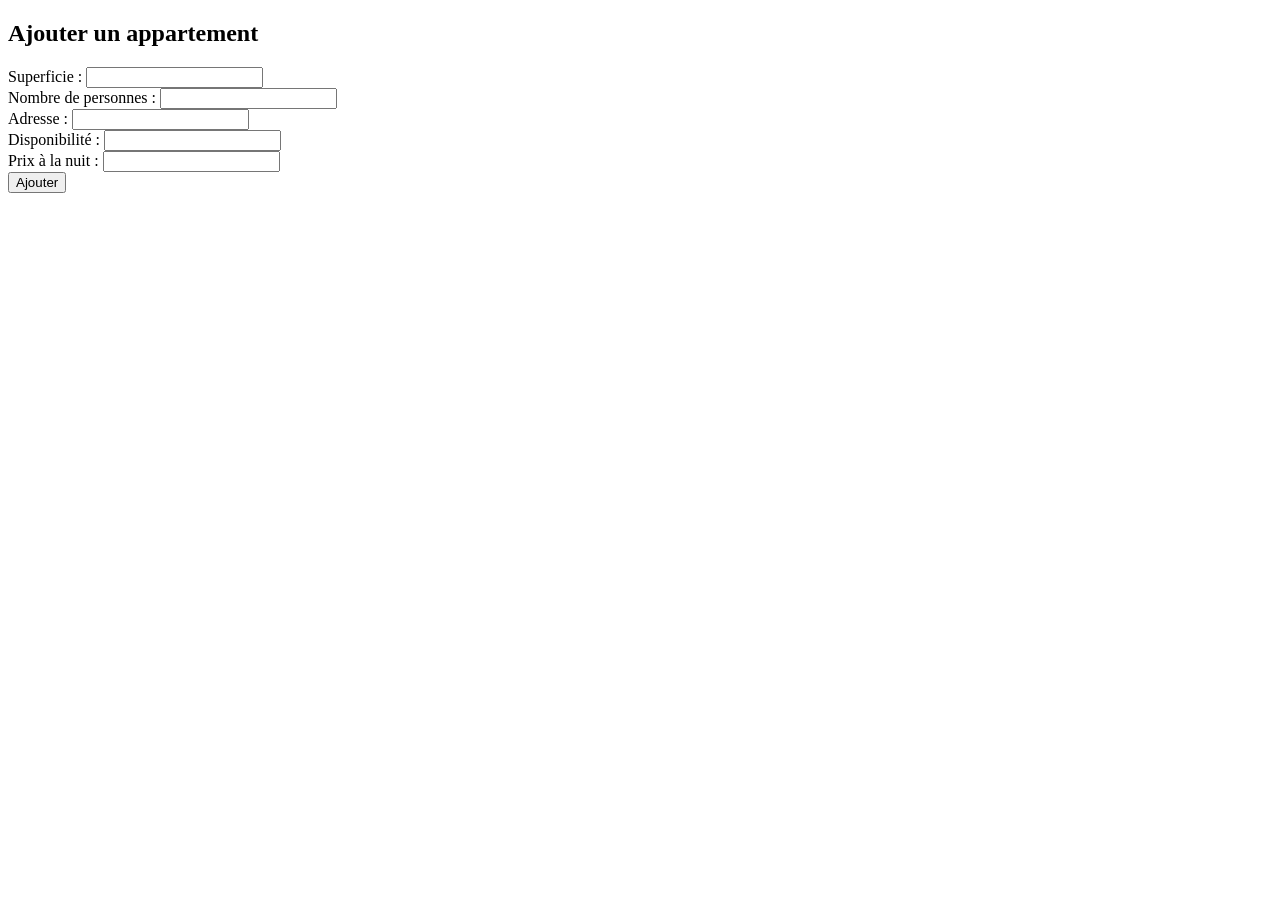
==== font/index.html @ e843eda2 "Ajout interface admin" ====
<!DOCTYPE html>
<html lang="en">
<head>
    <meta charset="UTF-8">
    <meta name="viewport" content="width=device-width, initial-scale=1.0">
    <title>Ajouter un appartement</title>
</head>
<body>
    <h2>Ajouter un appartement</h2>
    <form method="post" action="add_apartment.php">
        <label for="superficie">Superficie :</label>
        <input type="text" name="superficie" required><br>

        <label for="nombre_personnes">Nombre de personnes :</label>
        <input type="number" name="nombre_personnes" required><br>

        <label for="adresse">Adresse :</label>
        <input type="text" name="adresse" required><br>

        <label for="disponibilite">Disponibilité :</label>
        <input type="text" name="disponibilite" required><br>

        <label for="prix_nuit">Prix à la nuit :</label>
        <input type="text" name="prix_nuit" required><br>

        <button type="submit">Ajouter</button>
    </form>
</body>
</html>
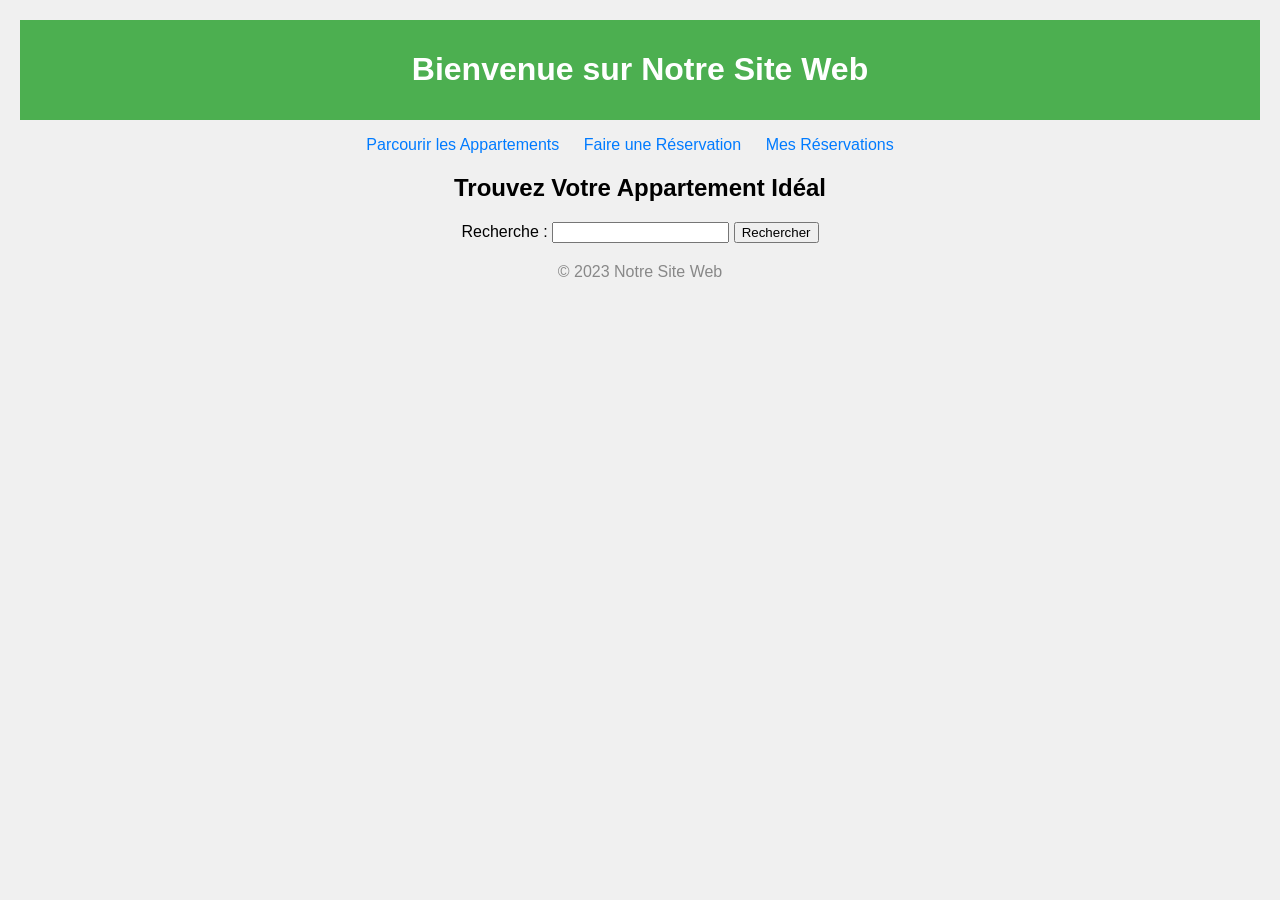
==== commit 995a819d: "Connextion bdd et script.js" ====
--- a/font/index.html
+++ b/font/index.html
@@ -1,29 +1,35 @@
 <!DOCTYPE html>
-<html lang="en">
+<html lang="fr">
 <head>
     <meta charset="UTF-8">
     <meta name="viewport" content="width=device-width, initial-scale=1.0">
-    <title>Ajouter un appartement</title>
+    <title>Accueil Public</title>
+    <link rel="stylesheet" href="style.css">
+    <script src="script.js" defer></script>
 </head>
 <body>
-    <h2>Ajouter un appartement</h2>
-    <form method="post" action="add_apartment.php">
-        <label for="superficie">Superficie :</label>
-        <input type="text" name="superficie" required><br>
-
-        <label for="nombre_personnes">Nombre de personnes :</label>
-        <input type="number" name="nombre_personnes" required><br>
-
-        <label for="adresse">Adresse :</label>
-        <input type="text" name="adresse" required><br>
-
-        <label for="disponibilite">Disponibilité :</label>
-        <input type="text" name="disponibilite" required><br>
-
-        <label for="prix_nuit">Prix à la nuit :</label>
-        <input type="text" name="prix_nuit" required><br>
-
-        <button type="submit">Ajouter</button>
-    </form>
+    <header>
+        <h1>Bienvenue sur Notre Site Web</h1>
+    </header>
+    <nav>
+        <ul>
+            <li><a href="#">Parcourir les Appartements</a></li>
+            <li><a href="#">Faire une Réservation</a></li>
+            <li><a href="#">Mes Réservations</a></li>
+        </ul>
+    </nav>
+    <section>
+        <h2>Trouvez Votre Appartement Idéal</h2>
+        <form id="searchForm">
+            <label for="searchTerm">Recherche :</label>
+            <input type="text" id="searchTerm" name="searchTerm" required>
+            <button type="submit">Rechercher</button>
+        </form>
+        <div id="searchResults">
+        </div>
+    </section>
+    <footer>
+        <p>&copy; 2023 Notre Site Web</p>
+    </footer>
 </body>
-</html>+</html>
--- a/font/style.css
+++ b/font/style.css
@@ -0,0 +1,38 @@
+/* style.css */
+body {
+    font-family: 'Segoe UI', Tahoma, Geneva, Verdana, sans-serif;
+    background-color: #f0f0f0;
+    margin: 0;
+    padding: 20px;
+    text-align: center;
+}
+
+header {
+    background-color: #4CAF50;
+    color: white;
+    padding: 10px;
+}
+
+nav {
+    margin-top: 10px;
+}
+
+nav ul {
+    list-style: none;
+    padding: 0;
+}
+
+nav ul li {
+    display: inline;
+    margin-right: 20px;
+}
+
+nav ul li a {
+    text-decoration: none;
+    color: #007bff;
+}
+
+footer {
+    margin-top: 20px;
+    color: #888;
+}
